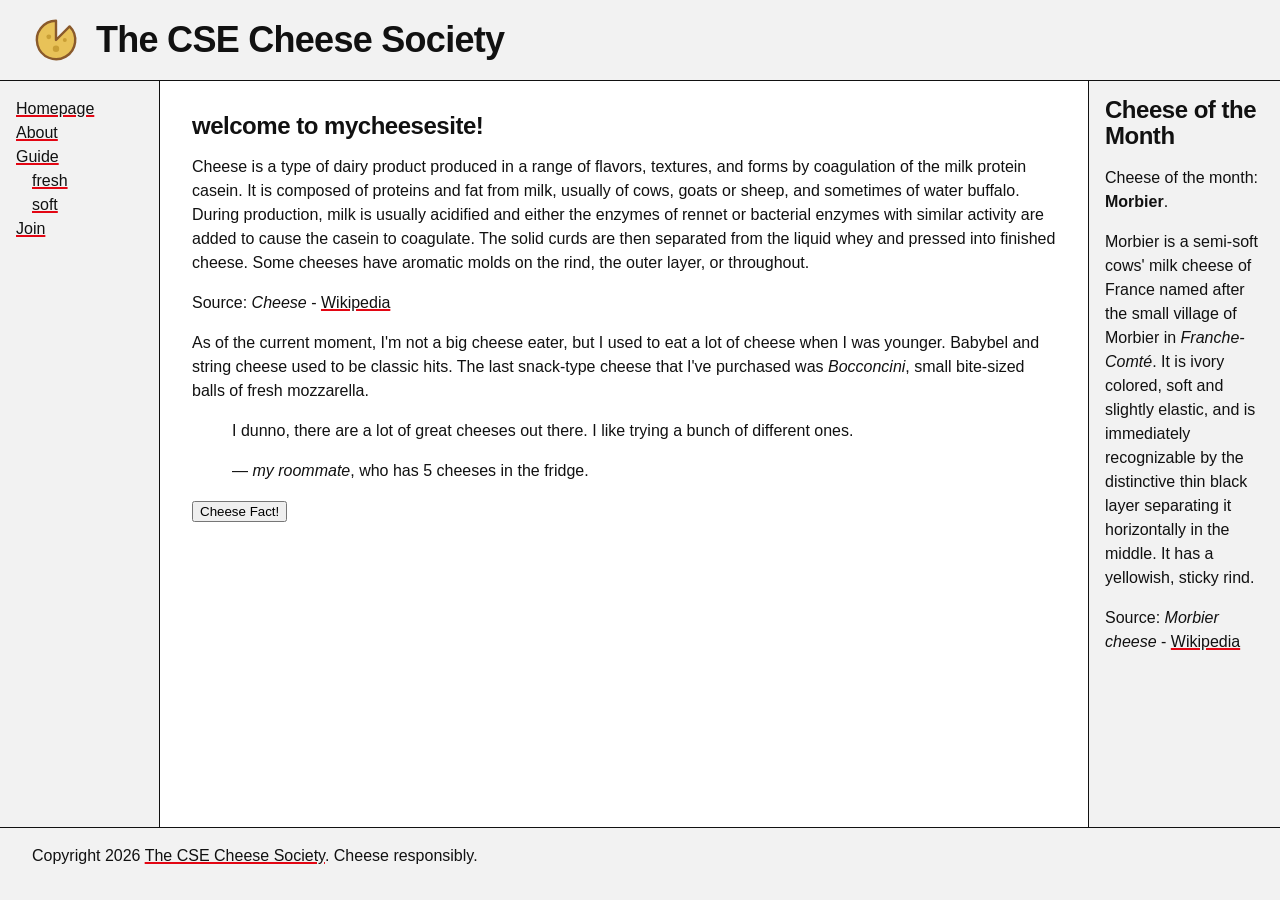
==== index.html @ a403ecb4 "init" ====
<!DOCTYPE html>
<html lang="en">

<head>
  <meta charset="utf-8">
  <meta name="viewport" content="width=device-width, initial-scale=1">
  <title>The CSE Cheese Society</title>
  <meta name="description" content="CSE cheese society site, explaining some cheeses.">
  <link rel="stylesheet" href="styles/site.css">
  <link rel="stylesheet" href="styles/vars.css">
  <link rel="stylesheet" href="styles/global.css">
  <link rel="stylesheet" href="styles/index.css">
</head>

<body>
  <header>
    <img src="../images/logo.svg" alt="The CSE Cheese Society logo">
    <h1>The CSE Cheese Society</h1>
  </header>

  <nav>
    <ul>
      <li><a href="index.html">Homepage</a></li>
      <li><a href="about.html">About</a></li>
      <li><a href="guide/index.html">Guide</a>
        <ul>
          <li><a href="guide/fresh.html">fresh</a></li>
          <li><a href="guide/soft.html">soft</a></li>
        </ul>
      </li>
      <li><a href="join.html">Join</a></li>
    </ul>
  </nav>

  <main>
    <article>

      <h2>welcome to mycheesesite!</h2>

      <p>Cheese is a type of dairy product produced in a range of flavors, textures,
        and forms by coagulation of the milk protein casein. It is composed of proteins
        and fat from milk, usually of cows, goats or sheep, and sometimes of water buffalo.
        During production, milk is usually acidified and either the enzymes of rennet or
        bacterial enzymes with similar activity are added to cause the casein to coagulate.
        The solid curds are then separated from the liquid whey and pressed into finished cheese.
        Some cheeses have aromatic molds on the rind, the outer layer, or throughout.</p>

      <p>Source: <cite>Cheese</cite> - <a href="https://en.wikipedia.org/wiki/Cheese">Wikipedia</a></p>

      <p>As of the current moment, I'm not a big cheese eater, but I used to eat a lot of cheese when I was younger.
        Babybel and string cheese used to be classic hits. The last snack-type cheese that I've purchased was
        <em lang="it">Bocconcini</em>, small bite-sized balls of fresh mozzarella.
      </p>

      <blockquote>
        <p>I dunno, there are a lot of great cheeses out there. I like trying a bunch of different ones.</p>
        <p>&#x2014; <cite>my roommate</cite>, who has 5 cheeses in the fridge.</p>
      </blockquote>

      <button commandfor="mypopover" command="toggle-popover">
        Cheese Fact!
      </button>
      <dialog id="mypopover" popover>
        <p>
          The word cheese comes from Latin caseus, from which the modern word casein is derived. <cite>Wikipedia</cite>
        </p>
        <button commandfor="mypopover" command="hide-popover">Close</button>
      </dialog>

    </article>
  </main>

  <aside>
    <h2>Cheese of the Month</h2>
    <p>Cheese of the month: <strong>Morbier</strong>.</p>
    <p>Morbier is a semi-soft cows' milk cheese of France named after the small village of Morbier in <em
        lang="fr">Franche-Comté</em>.
      It is ivory colored, soft and slightly elastic, and is immediately recognizable by the distinctive thin
      black layer separating it horizontally in the middle. It has a yellowish, sticky rind.</p>
    <p>Source: <cite>Morbier cheese</cite> - <a href="https://en.wikipedia.org/wiki/Morbier_cheese">Wikipedia</a></p>
  </aside>
  <footer>
    <p>Copyright 2026 <a href="https://ucsd.edu">The CSE Cheese Society</a>. Cheese responsibly.</p>
  </footer>
</body>

</html>
---- styles/site.css ----
@media (prefers-reduced-motion: no-preference) {
    @view-transition {
        navigation: auto;
    }
}

body {
    >header {
        display: flex;
        align-items: center;
        
        h1 {
            margin: 0 var(--space-2);
        }

        img {
            max-width: var(--logo-size);
            max-height: var(--logo-size);
        }
    }
}
---- styles/vars.css ----
/* Design tokens only — no layout, no selectors beyond :root. */
:root {
  /* color */
  --ink: #111;
  --paper: #fff;
  --panel: #f2f2f2;
  --accent: #e30613;

  /* space */
  --space-1: 0.5rem;
  --space-2: 1rem;
  --space-3: 2rem;
  --space-4: 4rem;

  /* border */
  --border-style: solid;
  --border-width: 1px;
  --rule-width: 4px;
  --underline-width: 2px;
  --border: var(--border-width) var(--border-style) var(--ink);
  --rule: var(--rule-width) var(--border-style) var(--accent);

  /* type */
  --text-s: 0.875rem;
  --text-m: 1rem;
  --text-l: 1.5rem;
  --text-xl: 2.25rem;

  /* line length */
  --measure: 62ch;
  --dialog-measure: 40ch;

  /* logo size */
  --logo-size: 3rem;
}
---- styles/global.css ----
/* Reset, type, and color only — every layout rule lives in each demo's own
   <style>. Both layers below lose to any unlayered rule, so demo styles
   always override these without specificity fights. */

@layer reset, base;

@layer reset {
  * {
    box-sizing: border-box;
  }

  body,
  figure {
    margin: 0;
  }
}

@layer base {
  body {
    background: var(--paper);
    color: var(--ink);
    font-family: "Helvetica Neue", Helvetica, Arial, sans-serif;
    font-size: var(--text-m);
    line-height: 1.5;
  }

  h1,
  h2 {
    margin-block: 0 var(--space-2);
    line-height: 1.1;
    letter-spacing: -0.02em;
  }

  h1 { font-size: var(--text-xl); }
  h2 { font-size: var(--text-l); }

  p {
    margin-block: 0 var(--space-2);
  }

  figcaption {
    font-size: var(--text-s);
  }

  a {
    color: var(--ink);
    text-decoration-color: var(--accent);
    text-decoration-thickness: var(--underline-width);

    &:hover {
      color: var(--accent);
    }
  }

  code {
    font-family: ui-monospace, "SF Mono", Menlo, monospace;
    font-size: 0.9em;
  }
}
---- styles/index.css ----
body {
      --nav-width: 10rem;
      --aside-width: 12rem;

      display: grid;
      grid-template-areas:
        "header header header"
        "nav    main   aside"
        "footer footer footer";
      grid-template-columns: var(--nav-width) 1fr var(--aside-width);
      grid-template-rows: auto 1fr auto;
      min-height: 100svh;

      >header {
        grid-area: header;
        display: flex;
        align-items: center;

        padding: var(--space-2) var(--space-3);
        border-block-end: var(--border);
        background: var(--panel);

        h1 {
          margin: 0 var(--space-2);
        }

        img {
          max-width: var(--logo-size);
        }

      }

      >nav {
        grid-area: nav;
        padding: var(--space-2);
        border-inline-end: var(--border);
        background: var(--panel);

        ul {
          margin: 0;
          padding: 0;
          list-style: none;

          ul {
            padding-inline-start: var(--space-2);
          }
        }
      }

      >main {
        grid-area: main;
        padding: var(--space-3);
      }

      >aside {
        grid-area: aside;
        padding: var(--space-2);
        border-inline-start: var(--border);
        background: var(--panel);
      }

      >footer {
        grid-area: footer;
        padding: var(--space-2) var(--space-3);
        border-block-start: var(--border);
        background: var(--panel);
      }

      dialog {
        max-width: var(--dialog-measure);
      }

      @media (max-width: 40rem) {
        grid-template-areas:
          "header"
          "nav"
          "main"
          "aside"
          "footer";
        grid-template-columns: 1fr;
        grid-template-rows: auto auto 1fr auto auto;

        >nav,
        >aside {
          border-inline: none;
          border-block-end: var(--border);
        }
      }
    }
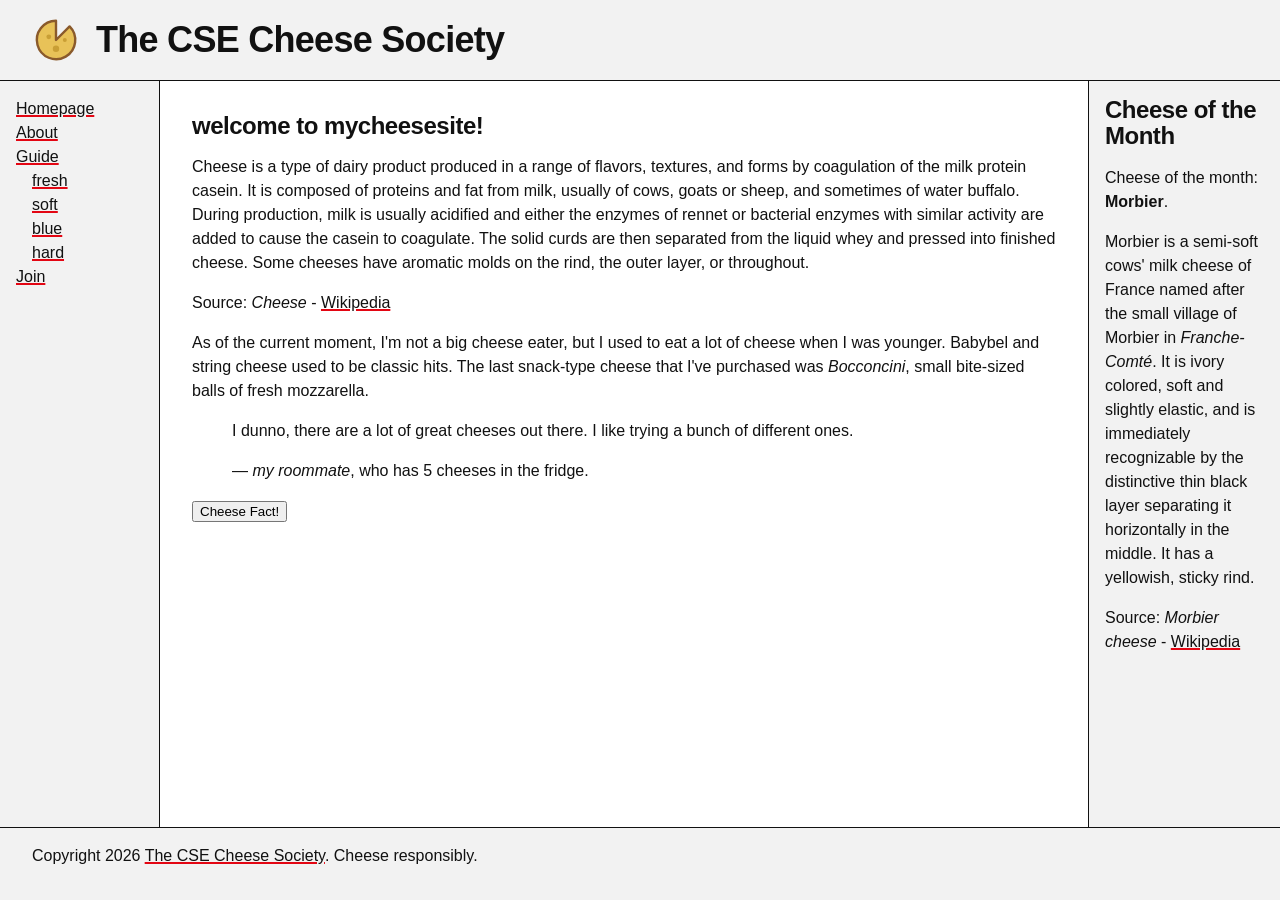
==== commit bbd25583: "rename and such" ====
--- a/index.html
+++ b/index.html
@@ -6,15 +6,15 @@
   <meta name="viewport" content="width=device-width, initial-scale=1">
   <title>The CSE Cheese Society</title>
   <meta name="description" content="CSE cheese society site, explaining some cheeses.">
+  <link rel="stylesheet" href="styles/tokens.css">
   <link rel="stylesheet" href="styles/site.css">
-  <link rel="stylesheet" href="styles/vars.css">
   <link rel="stylesheet" href="styles/global.css">
   <link rel="stylesheet" href="styles/index.css">
 </head>
 
 <body>
   <header>
-    <img src="../images/logo.svg" alt="The CSE Cheese Society logo">
+    <img src="images/logo.svg" alt="The CSE Cheese Society logo">
     <h1>The CSE Cheese Society</h1>
   </header>
 
@@ -26,6 +26,8 @@
         <ul>
           <li><a href="guide/fresh.html">fresh</a></li>
           <li><a href="guide/soft.html">soft</a></li>
+          <li><a href="guide/blue.html">blue</a></li>
+          <li><a href="guide/hard.html">hard</a></li>
         </ul>
       </li>
       <li><a href="join.html">Join</a></li>
--- a/styles/tokens.css
+++ b/styles/tokens.css
@@ -0,0 +1,35 @@
+/* Design tokens only — no layout, no selectors beyond :root. */
+:root {
+  /* color */
+  --ink: #111;
+  --paper: #fff;
+  --panel: #f2f2f2;
+  --accent: #e30613;
+
+  /* space */
+  --space-1: 0.5rem;
+  --space-2: 1rem;
+  --space-3: 2rem;
+  --space-4: 4rem;
+
+  /* border */
+  --border-style: solid;
+  --border-width: 1px;
+  --rule-width: 4px;
+  --underline-width: 2px;
+  --border: var(--border-width) var(--border-style) var(--ink);
+  --rule: var(--rule-width) var(--border-style) var(--accent);
+
+  /* type */
+  --text-s: 0.875rem;
+  --text-m: 1rem;
+  --text-l: 1.5rem;
+  --text-xl: 2.25rem;
+
+  /* line length */
+  --measure: 62ch;
+  --dialog-measure: 40ch;
+
+  /* logo size */
+  --logo-size: 3rem;
+}
